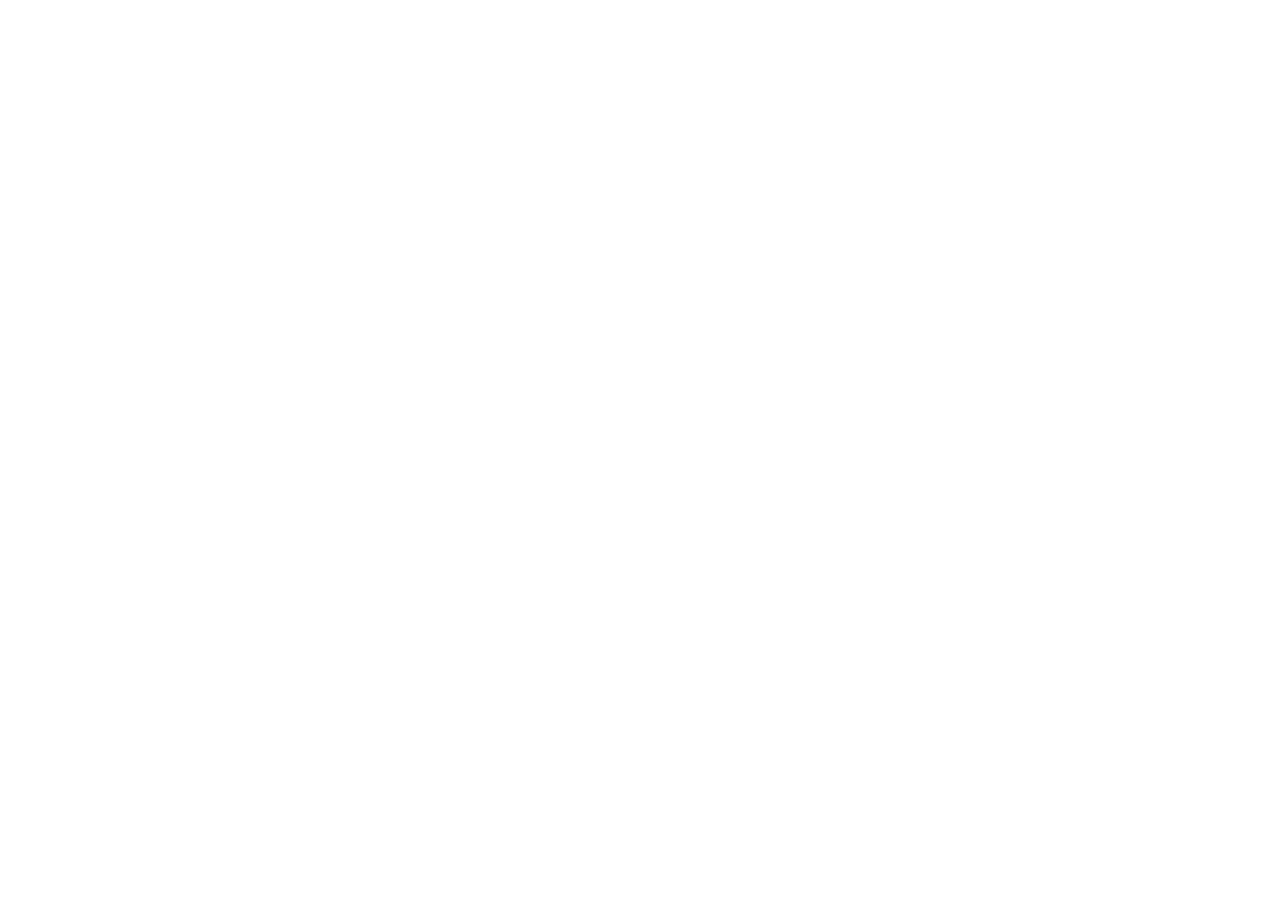
==== contact.html @ d5896230 "basic html done, some attempt at css" ====
<!DOCTYPE html>
<html lang="en">
<head>
    <meta charset="UTF-8">
    <meta name="viewport" content="width=device-width, initial-scale=1.0">
    <meta http-equiv="X-UA-Compatible" content="ie=edge">
    <title>Document</title>
    <link rel="stylesheet" type="text/css" href="assets/css/style.css" >
</head>
<body>
    
</body>
</html>
---- assets/css/style.css ----
*{
    box-sizing: border-box;
}

.pageHeaders{
    background:white;
    width: 100%;
    margin: 0 0 30px;
}

.nameandlinks{
    display: block;
    margin: 0 auto;
    width: 960px;
    background: yellow;
}

.nameHeader{
    background:rgb(45, 161, 150);
    color: white;
    font-family: Arial, Helvetica, sans-serif;
    width: 200px;
    margin-top: 0;
    padding-left: 3px;
    padding-right: 3px;
    height: 90px;
    line-height: 90px;
    text-align: center;
    float: left
}

nav{
    margin-top: 40px;
    float: right;
}

nav a{
    font-size: medium;
    color: green;
    text-decoration: none;
    font-family: Arial, Helvetica, sans-serif;
}

.sectionContainers{
    background: grey;
    margin-top: 100px;
    width: 100%;
}

.section{
    margin: 0 auto 0 auto;
    width: 960px;
    background: blue;
    float: left;
    
}

#pictureofMe{
    float:left;
    height: 15%;
    width: 15%;
}

#descriptionofMe{
    display: inline;
}
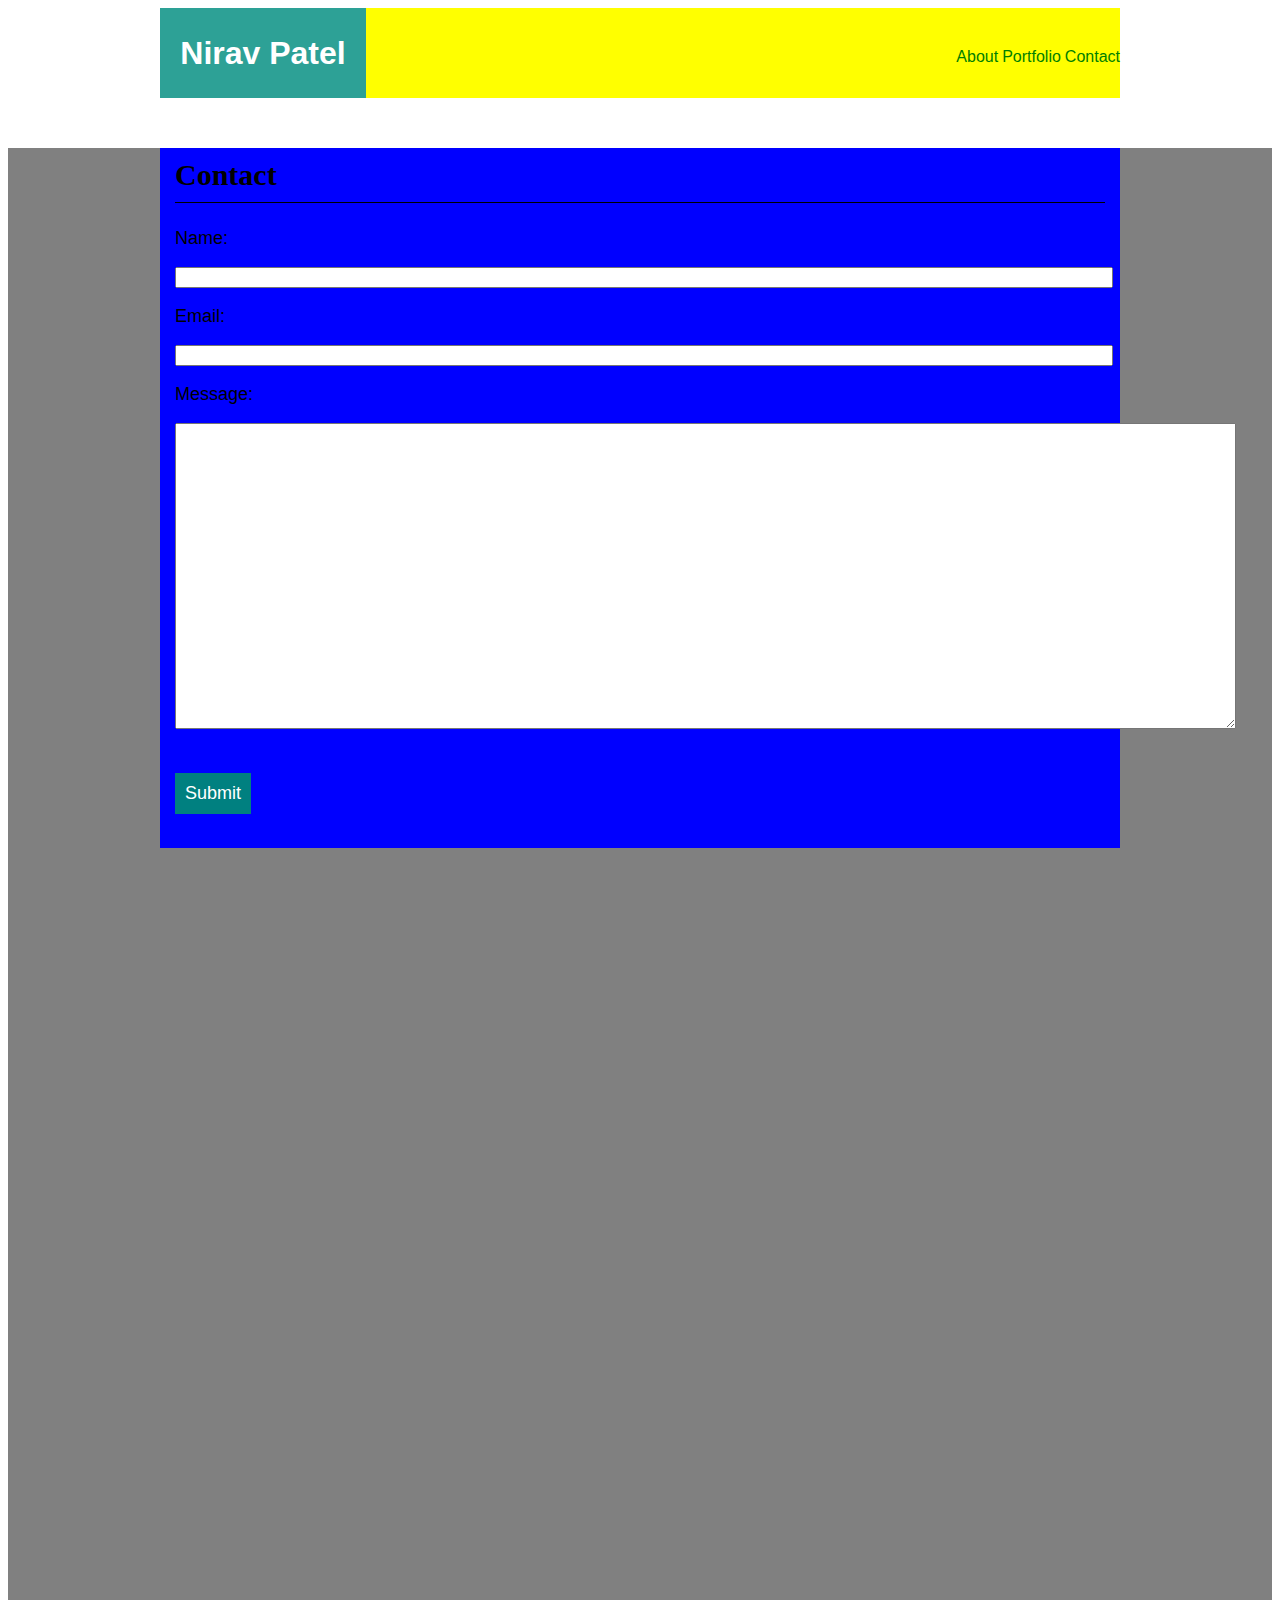
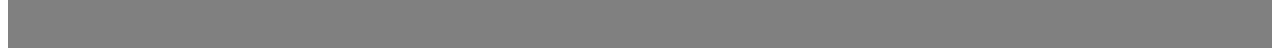
==== commit d7ba3269: "worked on it more, finished contact html basic style" ====
--- a/contact.html
+++ b/contact.html
@@ -8,6 +8,33 @@
     <link rel="stylesheet" type="text/css" href="assets/css/style.css" >
 </head>
 <body>
-    
+
+    <header class="pageHeaders">
+        <div class="nameandlinks">
+            <h1 class="nameHeader">Nirav Patel</h1>
+                <nav>
+                    <a href="index.html">About</a>
+                    <a href="portfolio.html">Portfolio</a>
+                    <a href="contact.html">Contact</a>
+                </nav>
+        </div>   
+    </header>
+
+    <div class="sectionContainers">
+            <section class="section">
+                <h2 class="sectionHeadings">Contact</h2>
+                <form>
+                    <p class="formLabels">Name:</p>
+                    <input class="inputs" type="text" name="Name">
+                    <br>
+                    <p class="formLabels">Email:</p>
+                    <input class="inputs" type="text" name="Email">
+                    <br>
+                    <p class="formLabels">Message:</p>
+                    <textarea cols="130" rows="20" name="Message"></textarea>
+                    <input id="submitButton" type="submit" value="Submit">
+                </form> 
+            </section>
+    </div> 
 </body>
 </html>--- a/assets/css/style.css
+++ b/assets/css/style.css
@@ -1,16 +1,14 @@
-*{
-    box-sizing: border-box;
-}
+
 
 .pageHeaders{
     background:white;
     width: 100%;
-    margin: 0 0 30px;
+    margin-bottom: 50px;
 }
 
 .nameandlinks{
-    display: block;
     margin: 0 auto;
+    height: 90px;
     width: 960px;
     background: yellow;
 }
@@ -43,24 +41,60 @@
 
 .sectionContainers{
     background: grey;
-    margin-top: 100px;
+    margin-top: 50px;
+    height: 1500px;
     width: 100%;
 }
 
 .section{
-    margin: 0 auto 0 auto;
-    width: 960px;
+    margin: 0 auto;
+    padding-left: 15px;
+    padding-right: 15px;
+    height: 700px;
+    width: 930px;
     background: blue;
-    float: left;
     
+}
+
+.sectionHeadings{
+    padding-top: 10px;
+    font-size: 30px;
+    padding-bottom: 10px;
+    border-bottom: black solid 1px;
 }
 
 #pictureofMe{
     float:left;
-    height: 15%;
-    width: 15%;
+    width:150px;
+    height:217px;
+    margin-right: 10px;
 }
 
 #descriptionofMe{
     display: inline;
+    font-family: Arial, Helvetica, sans-serif;
+    font-size: large;
+    line-height: 2;
+}
+
+.formLabels{
+    font-family: Arial, Helvetica, sans-serif;
+    font-size: large;
+    
+}
+
+.inputs{
+    width: 930px;
+}
+
+#submitButton{
+    margin-top: 40px;
+    padding: 10px;
+    color:white;
+    background-color: teal;
+    border: teal;
+    font-family: Arial, Helvetica, sans-serif;
+    font-size: large;
+
+
 }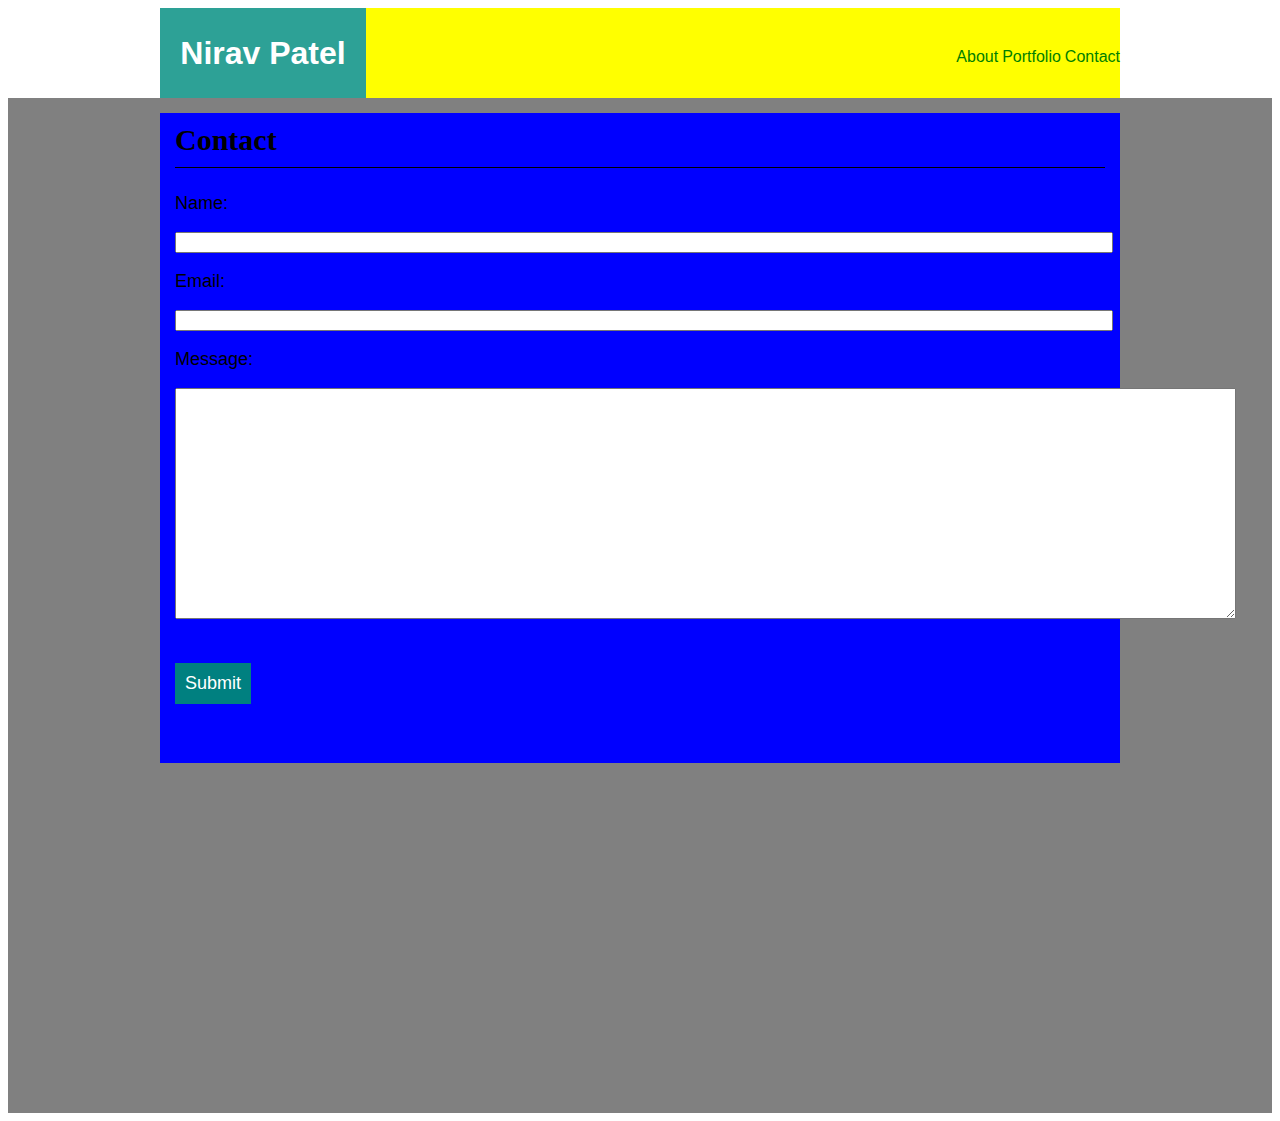
==== commit b7f311dc: "finished basic styling for pages and portfolio page" ====
--- a/contact.html
+++ b/contact.html
@@ -31,7 +31,7 @@
                     <input class="inputs" type="text" name="Email">
                     <br>
                     <p class="formLabels">Message:</p>
-                    <textarea cols="130" rows="20" name="Message"></textarea>
+                    <textarea cols="130" rows="15" name="Message"></textarea>
                     <input id="submitButton" type="submit" value="Submit">
                 </form> 
             </section>
--- a/assets/css/style.css
+++ b/assets/css/style.css
@@ -3,7 +3,7 @@
 .pageHeaders{
     background:white;
     width: 100%;
-    margin-bottom: 50px;
+    margin-bottom: 0px;
 }
 
 .nameandlinks{
@@ -19,6 +19,7 @@
     font-family: Arial, Helvetica, sans-serif;
     width: 200px;
     margin-top: 0;
+    margin-bottom: 0;
     padding-left: 3px;
     padding-right: 3px;
     height: 90px;
@@ -39,42 +40,51 @@
     font-family: Arial, Helvetica, sans-serif;
 }
 
+a{
+    text-decoration: none;
+    color: white;
+}
+
 .sectionContainers{
     background: grey;
-    margin-top: 50px;
-    height: 1500px;
+    padding-top: 15px;
+    margin-top: 0px;
+    height: 1000px;
     width: 100%;
+    overflow: auto;
 }
 
 .section{
     margin: 0 auto;
     padding-left: 15px;
     padding-right: 15px;
-    height: 700px;
+    height: 650px;
     width: 930px;
     background: blue;
     
 }
 
 .sectionHeadings{
+    margin-top: 0px;
+    font-size: 30px;
     padding-top: 10px;
-    font-size: 30px;
     padding-bottom: 10px;
     border-bottom: black solid 1px;
 }
 
 #pictureofMe{
     float:left;
-    width:150px;
-    height:217px;
-    margin-right: 10px;
+    width:200px;
+    padding-top: 10px;
+    height:auto;
+    margin-right: 15px;
 }
 
 #descriptionofMe{
     display: inline;
     font-family: Arial, Helvetica, sans-serif;
     font-size: large;
-    line-height: 2;
+    line-height: 38px;
 }
 
 .formLabels{
@@ -95,6 +105,24 @@
     border: teal;
     font-family: Arial, Helvetica, sans-serif;
     font-size: large;
-
-
+}
+#time4colorboximagediv{
+    position: relative;
+    width: 250px;
+    height: auto;
+    background-color: white;
+}
+#time4colorboxText{
+    background: tomato;
+    position: absolute;
+    height: auto;
+    top: 140px;
+    right: 0;
+    width: 100%;
+    text-align: center;
+    font-size: 18px; 
+}
+#time4colorboximage{
+    width: 250px;
+    height: auto;
 }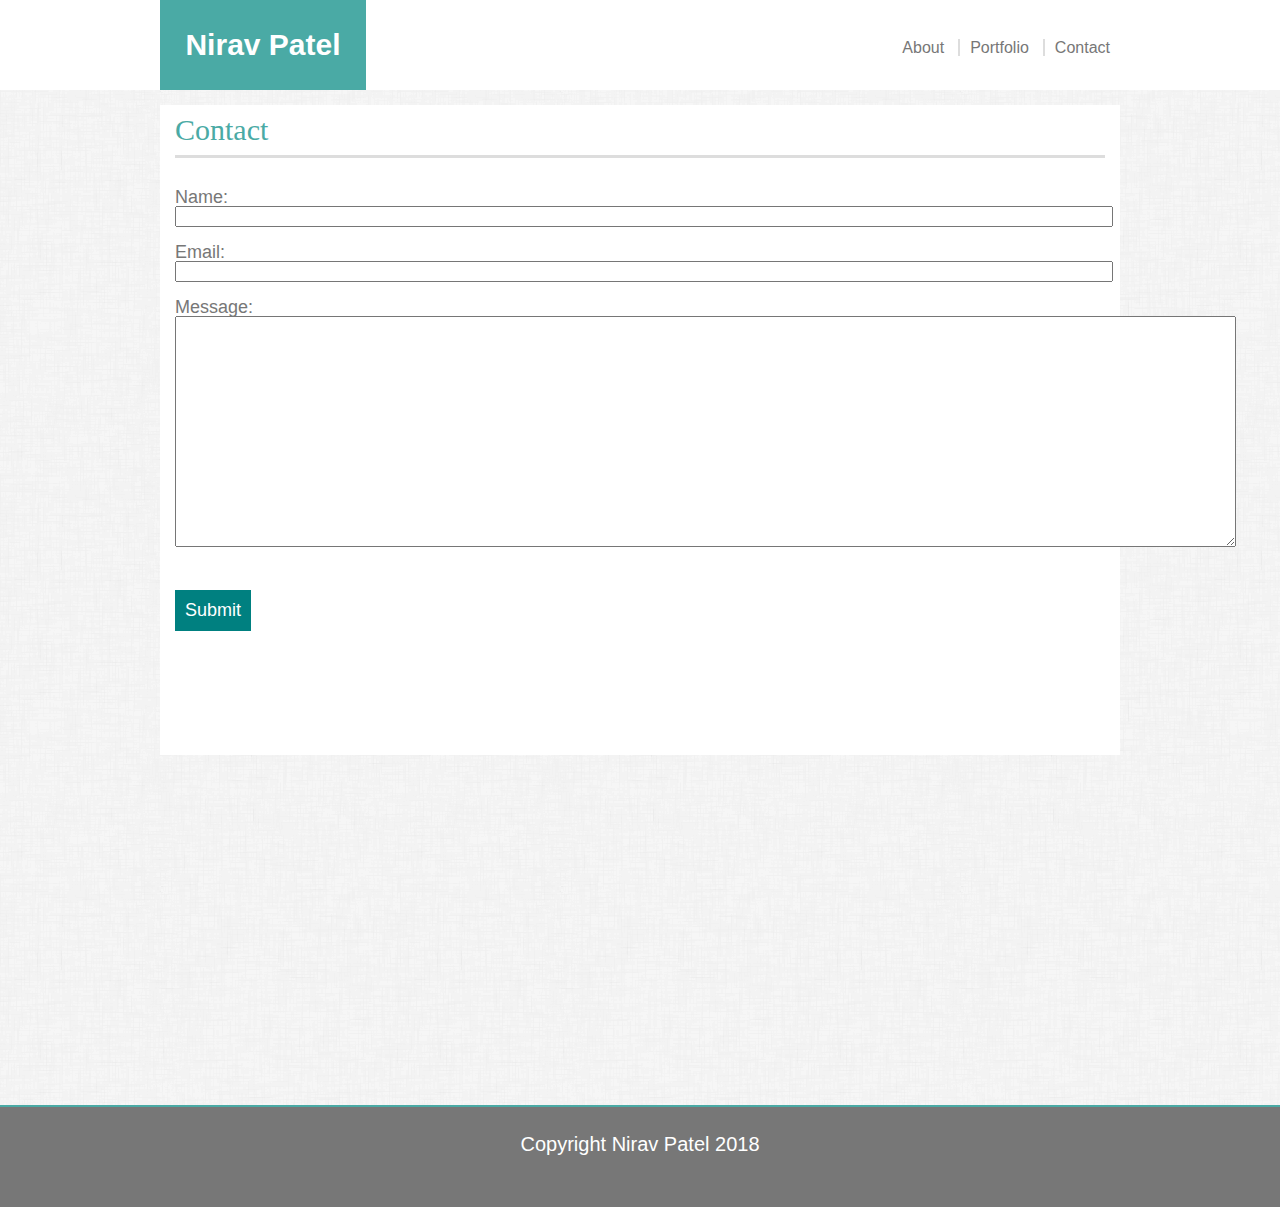
==== commit 5a2b25ef: "finished designing basic portfolio" ====
--- a/contact.html
+++ b/contact.html
@@ -5,6 +5,7 @@
     <meta name="viewport" content="width=device-width, initial-scale=1.0">
     <meta http-equiv="X-UA-Compatible" content="ie=edge">
     <title>Document</title>
+    <link rel="stylesheet" type="text/css" href="assets/css/reset.css">
     <link rel="stylesheet" type="text/css" href="assets/css/style.css" >
 </head>
 <body>
@@ -13,9 +14,9 @@
         <div class="nameandlinks">
             <h1 class="nameHeader">Nirav Patel</h1>
                 <nav>
-                    <a href="index.html">About</a>
-                    <a href="portfolio.html">Portfolio</a>
-                    <a href="contact.html">Contact</a>
+                    <a class="nava" href="index.html">About</a>
+                    <a class="nava" href="portfolio.html">Portfolio</a>
+                    <a class="nava" href="contact.html">Contact</a>
                 </nav>
         </div>   
     </header>
@@ -23,18 +24,24 @@
     <div class="sectionContainers">
             <section class="section">
                 <h2 class="sectionHeadings">Contact</h2>
-                <form>
+                <form id="form">
                     <p class="formLabels">Name:</p>
                     <input class="inputs" type="text" name="Name">
-                    <br>
+                    <br><br>
                     <p class="formLabels">Email:</p>
                     <input class="inputs" type="text" name="Email">
-                    <br>
+                    <br><br>
                     <p class="formLabels">Message:</p>
                     <textarea cols="130" rows="15" name="Message"></textarea>
                     <input id="submitButton" type="submit" value="Submit">
                 </form> 
             </section>
-    </div> 
+    </div>
+    
+    <div class="footerdiv">
+        <footer class="footer">
+            <p class="footertext">Copyright Nirav Patel 2018</p>
+        </footer>
+    </div>
 </body>
 </html>--- a/assets/css/style.css
+++ b/assets/css/style.css
@@ -10,13 +10,15 @@
     margin: 0 auto;
     height: 90px;
     width: 960px;
-    background: yellow;
+    background: #ffffff;
 }
 
 .nameHeader{
-    background:rgb(45, 161, 150);
+    background:#4aaaa5;
     color: white;
     font-family: Arial, Helvetica, sans-serif;
+    font-size: 30px;
+    font-weight: bold;
     width: 200px;
     margin-top: 0;
     margin-bottom: 0;
@@ -25,7 +27,7 @@
     height: 90px;
     line-height: 90px;
     text-align: center;
-    float: left
+    float: left;
 }
 
 nav{
@@ -35,18 +37,27 @@
 
 nav a{
     font-size: medium;
-    color: green;
+    color: #777777;
     text-decoration: none;
     font-family: Arial, Helvetica, sans-serif;
 }
 
-a{
+.nava{
     text-decoration: none;
-    color: white;
+    padding-left: 10px;
+    padding-right: 10px;
+    border-left: #dddddd solid 2px;
+}
+.nava:hover{
+    color:blue;
+}
+
+nav a:first-child{
+    border-left: none;
 }
 
 .sectionContainers{
-    background: grey;
+    background-image: url('../images/dust_scratches.png');
     padding-top: 15px;
     margin-top: 0px;
     height: 1000px;
@@ -60,16 +71,19 @@
     padding-right: 15px;
     height: 650px;
     width: 930px;
-    background: blue;
+    background:#ffffff;
     
 }
 
 .sectionHeadings{
+    color: #4aaaa5;
+    font-family: Georgia, 'Times New Roman', Times, serif;
     margin-top: 0px;
+    margin-bottom: 20px;
     font-size: 30px;
     padding-top: 10px;
     padding-bottom: 10px;
-    border-bottom: black solid 1px;
+    border-bottom: #dddddd solid 3px;
 }
 
 #pictureofMe{
@@ -82,6 +96,7 @@
 
 #descriptionofMe{
     display: inline;
+    color: #777777;
     font-family: Arial, Helvetica, sans-serif;
     font-size: large;
     line-height: 38px;
@@ -97,6 +112,12 @@
     width: 930px;
 }
 
+#form{
+    margin-top: 30px;
+    font-family: Arial, Helvetica, sans-serif;
+    color: #777777;
+}
+
 #submitButton{
     margin-top: 40px;
     padding: 10px;
@@ -107,22 +128,51 @@
     font-size: large;
 }
 #time4colorboximagediv{
+    margin-top: 30px;
     position: relative;
     width: 250px;
     height: auto;
     background-color: white;
 }
 #time4colorboxText{
-    background: tomato;
+    background: #4aaaa5;
     position: absolute;
     height: auto;
     top: 140px;
     right: 0;
     width: 100%;
     text-align: center;
-    font-size: 18px; 
+    padding-top: 5px;
+    padding-bottom: 5px;
+    
 }
+#time4colorboxlink{
+    font-size: 18px;
+    color: #ffffff;
+    text-decoration: none;
+    font-family: Arial, Helvetica, sans-serif;
+}
+#time4colorboxlink:hover{
+    color: blue;
+}
+
 #time4colorboximage{
     width: 250px;
     height: auto;
+}
+
+.footerdiv{
+    height: 100px;
+    width: 100%;
+    background: #777777;
+    border-top: #4aaaa5 solid 2px;
+}
+
+
+.footertext{
+    font-family: Arial, Helvetica, sans-serif;
+    color: white;
+    line-height: 75px;
+    font-size: 20px;
+    text-align: center;
 }